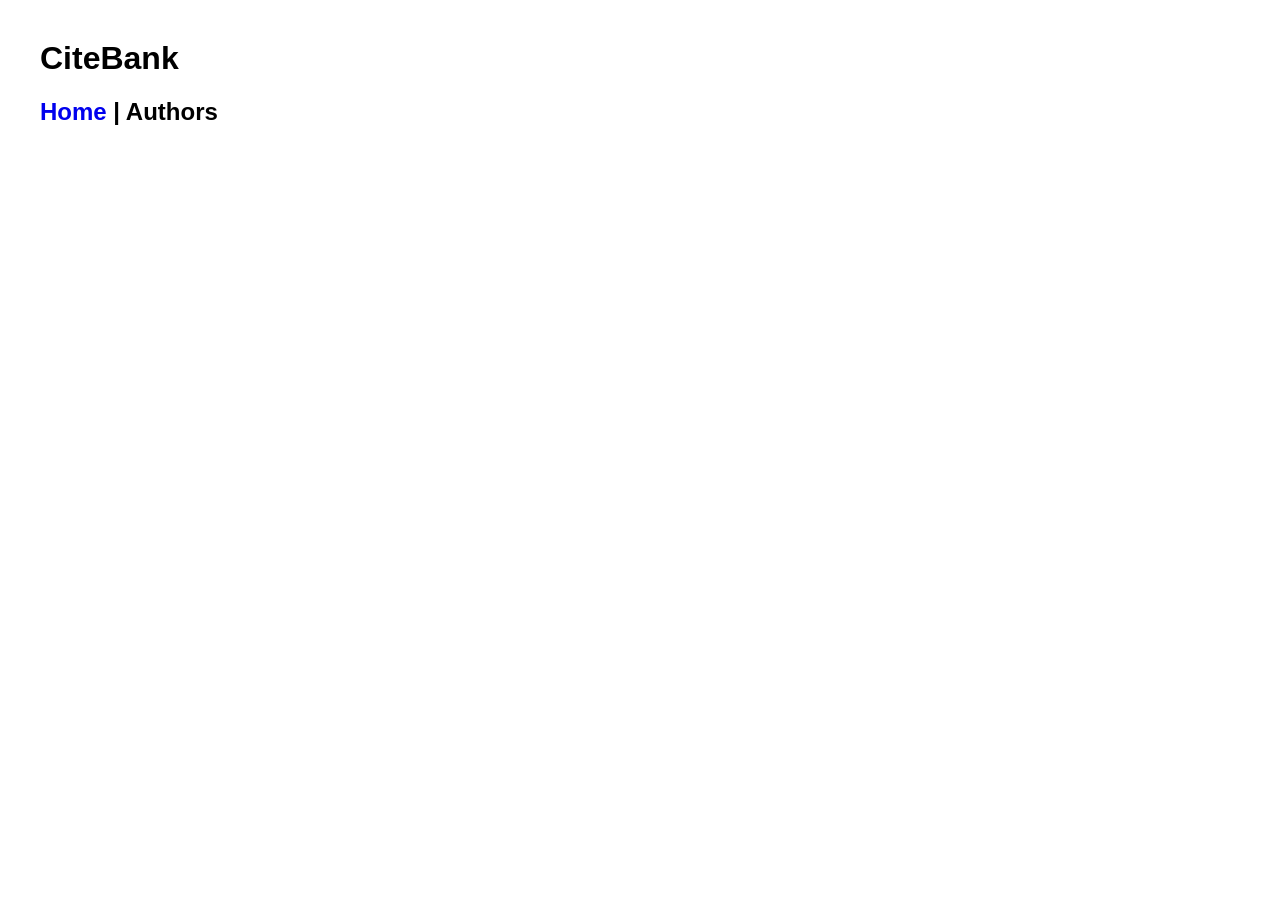
==== authors.html @ aca3fce0 "First attempt to put everything together" ====
<html>
<head>
	<meta charset="UTF-8">
	
	<link rel="stylesheet" href="css/main.css">
	
	<script src="js/citation.js" type="text/javascript"></script>
	<script>
		const Cite = require('citation-js')
	</script>
	
</head>
<body>

<h1>CiteBank</h1>

<h2><a href=".">Home</a> | Authors</h2>

<div id = "letters">

</div>

<div style="clear:both;"></div>

<!--
<p>
Good examples include 
<a href="?family=Roth">Roth</a>, 
<a href="?family=Viette">Viette</a>,
<a href="?family=Schedl">Schedl</a>
</p>
-->

<div id = "authors">
<div id = "works">

</div>


<script>
	const urlParams = new URLSearchParams(window.location.search);


	function list_authors(letter) {
		document.getElementById("authors").innerHTML = "";
		
		var url = "api.php?author&letter=" + letter;

		fetch(url).then(
			function(response){
				if (response.status != 200) {
					console.log("Looks like there was a problem. Status Code: " + response.status);
					return;
				}
						
				response.json().then(function(data) {
					var html = "<h2>" + letter + "</h2>";
					
					html += '<div class="multicolumn">';
					html += '<ul>';
					
					for (var i in data) {
						html += '<li><a href="?family=' + encodeURIComponent(data[i]) + '">' + data[i] + '</li>';
					}
					
					html += '</ul>';
					html += '</div>';
					
					document.getElementById("authors").innerHTML = html;
				});
		});
	}

	var url = "api.php?container&first";
	
	fetch(url).then(
		function(response){
			if (response.status != 200) {
				console.log("Looks like there was a problem. Status Code: " + response.status);
				return;
			}
					
			response.json().then(function(data) {
				//alert(JSON.stringify(data));
				letters = data;  
				var html = '';
				html += '<ul style="list-style-type: none;">';
				for (var i in letters) {
					html += '<li style="float: left;padding:0.3em"><a href="#" onclick="list_authors(\'' + i + '\')">' + i + '</a></li>';
				}
				html += '</ul>';
				document.getElementById("letters").innerHTML = html;
				
			});
	});
	
	var family = urlParams.get('family');
	
	if (family) {
		var url = "api.php?author&family=" + encodeURIComponent(family)
		
		fetch(url).then(
			function(response){
				if (response.status != 200) {
					console.log("Looks like there was a problem. Status Code: " + response.status);
					return;
				}
						
				response.json().then(function(data) {
					var html = "<h3>" + family + "</h3>";					
					
					for (var year in data) {
						html += '<h4>' + year + '</h4>';						

						html += '<ul style="list-style: none;">';
						for (var i in data[year]) {
							var citation = new Cite(data[year][i]);
							
							var id = data[year][i]._id;
							id = id.replace('#', '%23');
							html += '<li style="padding:0.3em;">';
							html += '<a href="./?id=' + id + '">';							
							html += citation.format('bibliography', {format: 'html', template: 'apa', lang: 'en' });
							html += '</a>';
							html += '</li>';
						}
						html += '</ul>';

					}

					document.getElementById("works").innerHTML = html;
				});
		});
		
	} else {
		list_authors('A');
	}

</script>

</body>
</html>
---- css/main.css ----
/* https://dev.to/arnu515/auto-dark-light-theme-using-css-only-2e0m */
:root {
  --text: #000;
  --bg: #fff;
}

body {
  font-family: "Source Sans Pro", sans-serif;
  background-color: var(--bg);
  color: var(--text);
  
  padding: 2em;
}

@media (prefers-color-scheme: dark) {
  :root {
    --text: #e0e0e0;
    --bg: #121212; /* https://m2.material.io/design/color/dark-theme.html#properties */
    
    h1 { font-weight: normal; }
    h2 { font-weight: normal; }
    
    a { color: #76D6FF; }
    
    /* div { color: #9e9e9e; } */
  }
}	
	
.multicolumn ul {
	columns: 200px;
	list-style: none;
	font-size:0.8em;
}
.multicolumn li {
	width:200px;
	white-space: nowrap; 
    overflow: hidden;
    text-overflow: ellipsis;
    line-height:1.2em;
}	

a {
	text-decoration: none;
}

/* If we want an underline when we mouse over the link */
a:hover {
	text-decoration:underline;
}	

.csl-entry {
	text-indent: 2em hanging;
	/*
	padding:0.3em;
	margin-left:1em;
	*/
}
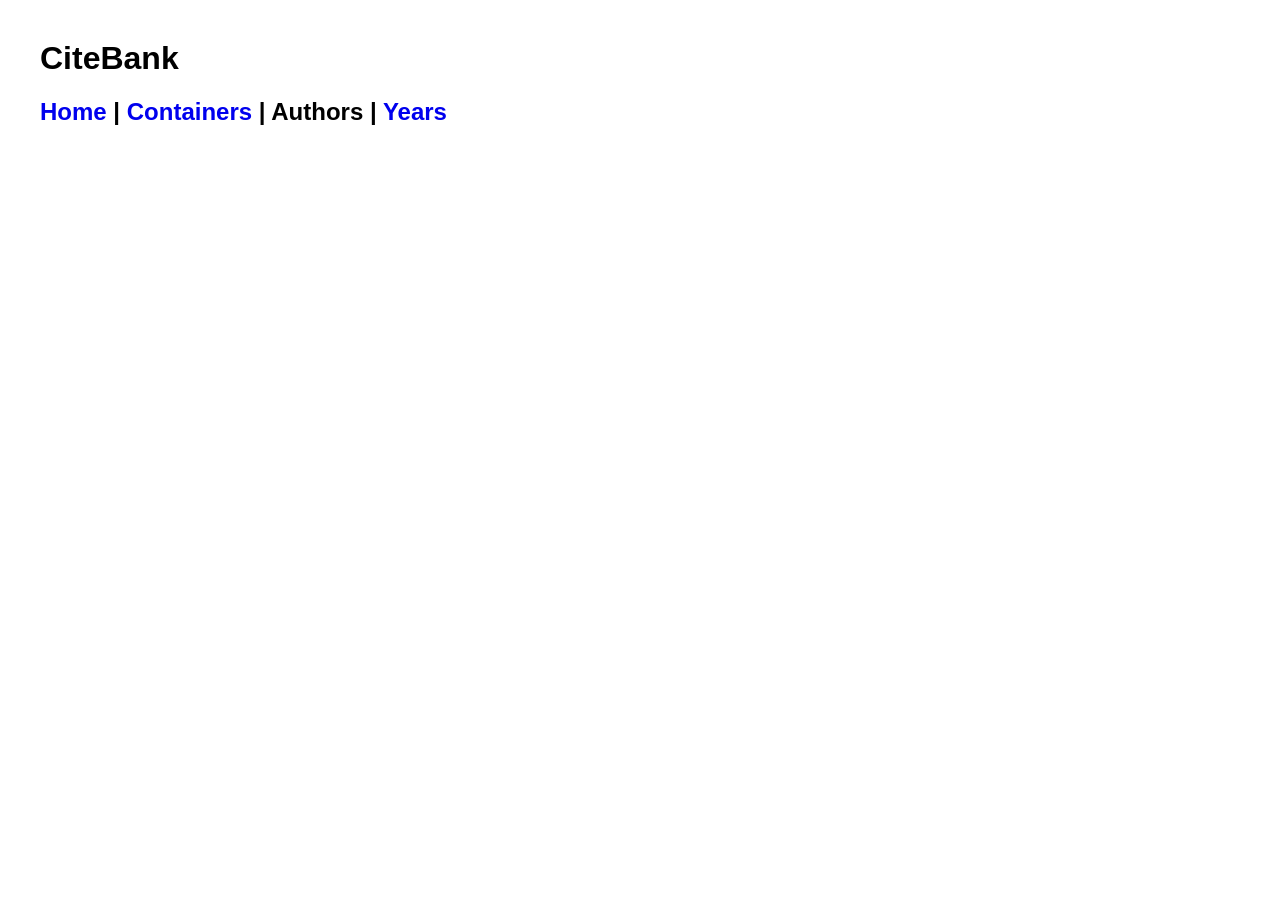
==== commit 573a556d: "Lots of changes and tidying up" ====
--- a/authors.html
+++ b/authors.html
@@ -14,7 +14,15 @@
 
 <h1>CiteBank</h1>
 
-<h2><a href=".">Home</a> | Authors</h2>
+<h2>
+	<a href=".">Home</a>
+	|
+	<a href="containers.html">Containers</a> 
+	| 
+	Authors
+	| 
+	<a href="years.html">Years</a>	
+</h2>
 
 <div id = "letters">
 
@@ -38,6 +46,16 @@
 
 
 <script>
+	function escapeHtml(s) {
+		if (s === null || s === undefined) return '';
+		return String(s)
+			.replace(/&/g, '&amp;')
+			.replace(/</g, '&lt;')
+			.replace(/>/g, '&gt;')
+			.replace(/"/g, '&quot;')
+			.replace(/'/g, '&#39;');
+	}
+
 	const urlParams = new URLSearchParams(window.location.search);
 
 
@@ -60,7 +78,7 @@
 					html += '<ul>';
 					
 					for (var i in data) {
-						html += '<li><a href="?family=' + encodeURIComponent(data[i]) + '">' + data[i] + '</li>';
+						html += '<li><a href="?family=' + encodeURIComponent(data[i]) + '">' + escapeHtml(data[i]) + '</a></li>';
 					}
 					
 					html += '</ul>';
@@ -107,7 +125,7 @@
 				}
 						
 				response.json().then(function(data) {
-					var html = "<h3>" + family + "</h3>";					
+					var html = "<h3>" + escapeHtml(family) + "</h3>";
 					
 					for (var year in data) {
 						html += '<h4>' + year + '</h4>';						
@@ -117,9 +135,8 @@
 							var citation = new Cite(data[year][i]);
 							
 							var id = data[year][i]._id;
-							id = id.replace('#', '%23');
 							html += '<li style="padding:0.3em;">';
-							html += '<a href="./?id=' + id + '">';							
+							html += '<a href="./?cluster=' + encodeURIComponent(i) + '">';
 							html += citation.format('bibliography', {format: 'html', template: 'apa', lang: 'en' });
 							html += '</a>';
 							html += '</li>';
